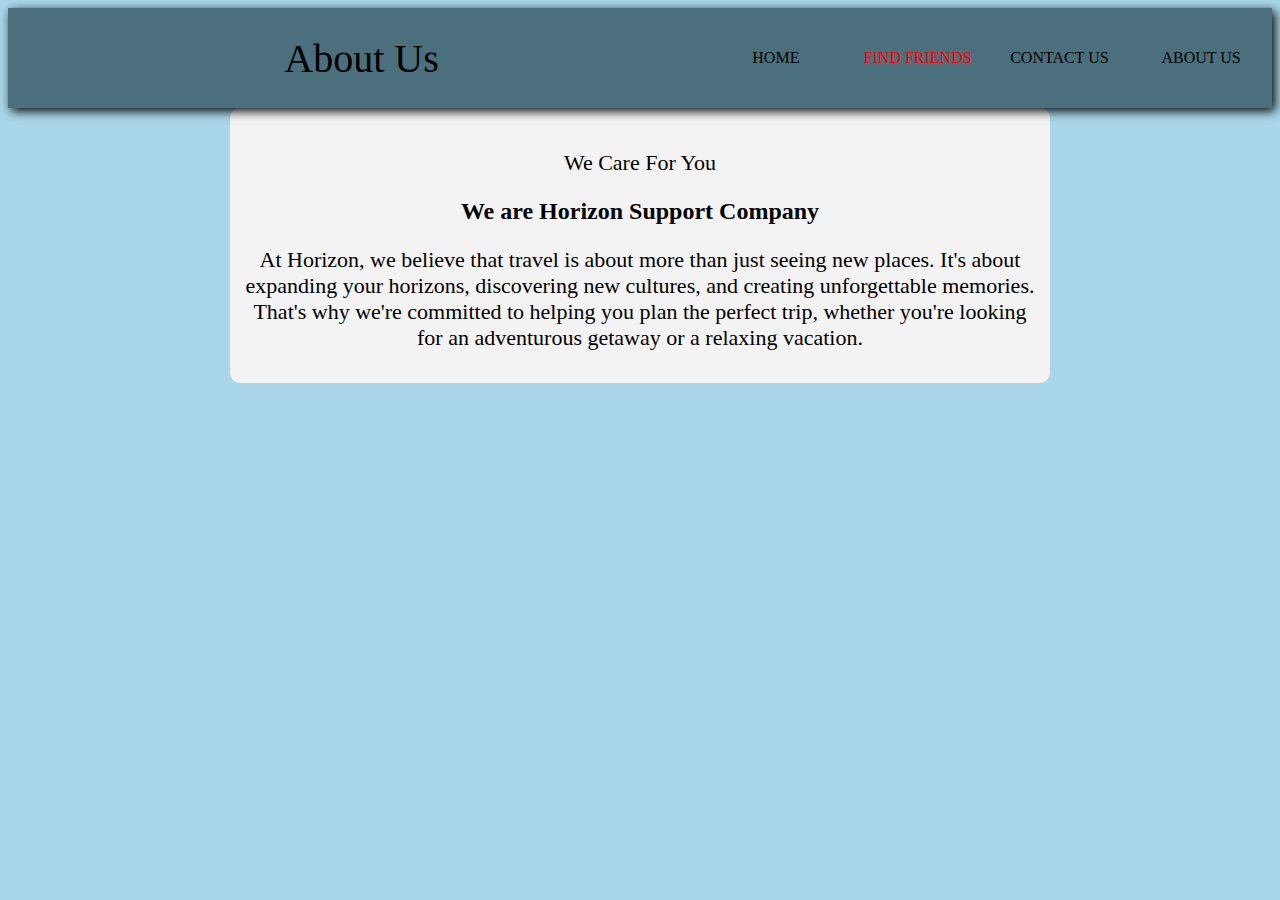
==== about.html @ e0d78fca "adding files" ====
<!DOCTYPE html>
<html>
<head>
  <link rel="stylesheet" href="about.css">
    </head>
<body>

  <section class="nav-bar">
    <div class="logo">About Us</div>
    <ul class="menu">
        <li><a href="index.html">Home</a></li>
        <li><a href="friends.html"; style="color:rgb(255, 0, 0);">Find Friends</a></li>
        <li><a href="contact.html">Contact us</a></li>
        <li><a href="about.html">About us</a></li>
    </ul>
    </div>

</section>


    <div class="box">
      <p id="description"> We Care For You
      </p>
       <div class="about-text">
                
                <h2>We are Horizon Support Company</h2>
                <p>At Horizon, we believe that travel is about more than just seeing new places.
                    It's about expanding your horizons, discovering new cultures, and creating unforgettable memories.
                    That's why we're committed to helping you plan the perfect trip, whether you're looking for an adventurous getaway or a relaxing vacation.
                </p>
            </div>
      
</body>
</html>
---- about.css ----
.nav-bar {
  display: flex;
  flex-flow: row wrap;
  width: 100%;
  height: 100px;
  background-color: #15343da2;
  box-shadow: 3px 3px 10px rgb(0, 0, 0);
  align-items: center;
  justify-content: center;
  position: sticky;
  top: 0;
  z-index: 1;
}
.nav-bar{
  background-image: url("birds\ in\ sky.jpg");
  background-repeat: no-repeat;
  background-attachment: fixed;
  background-size: cover;
}

.logo {
  flex: 1;
  font-size: 40px;
  padding: 20px;
  margin-left: 50px;
  font-family: Satisfy;
}


ul.menu {
  flex: 1;
  display: flex;
  flex-flow: row wrap;
}

.menu li {
  flex: 1;
  list-style-type: none;
  font-size: 16px;
  font-family: "Barlow Condensed";
  text-align: center;
}

.menu li a {
  text-decoration: none;
  color: #000000;
  text-transform: uppercase;
}

.menu li a:hover {
  color: rgb(254, 6, 6);
  text-decoration: underline;
}


body {
    text-align: center;
    background-color: #a9d7e9;
  }
  
  
  
  p {
    font-size: 22px;
  }
  
  .form-rows {
    position: static;
    display: block;
  }
  
  .box {
    margin: auto;
    width: 800px;
    background-color: #f3f3f3;
    border-radius: 10px;
    padding: 20px 10px 10px 10px;
  }
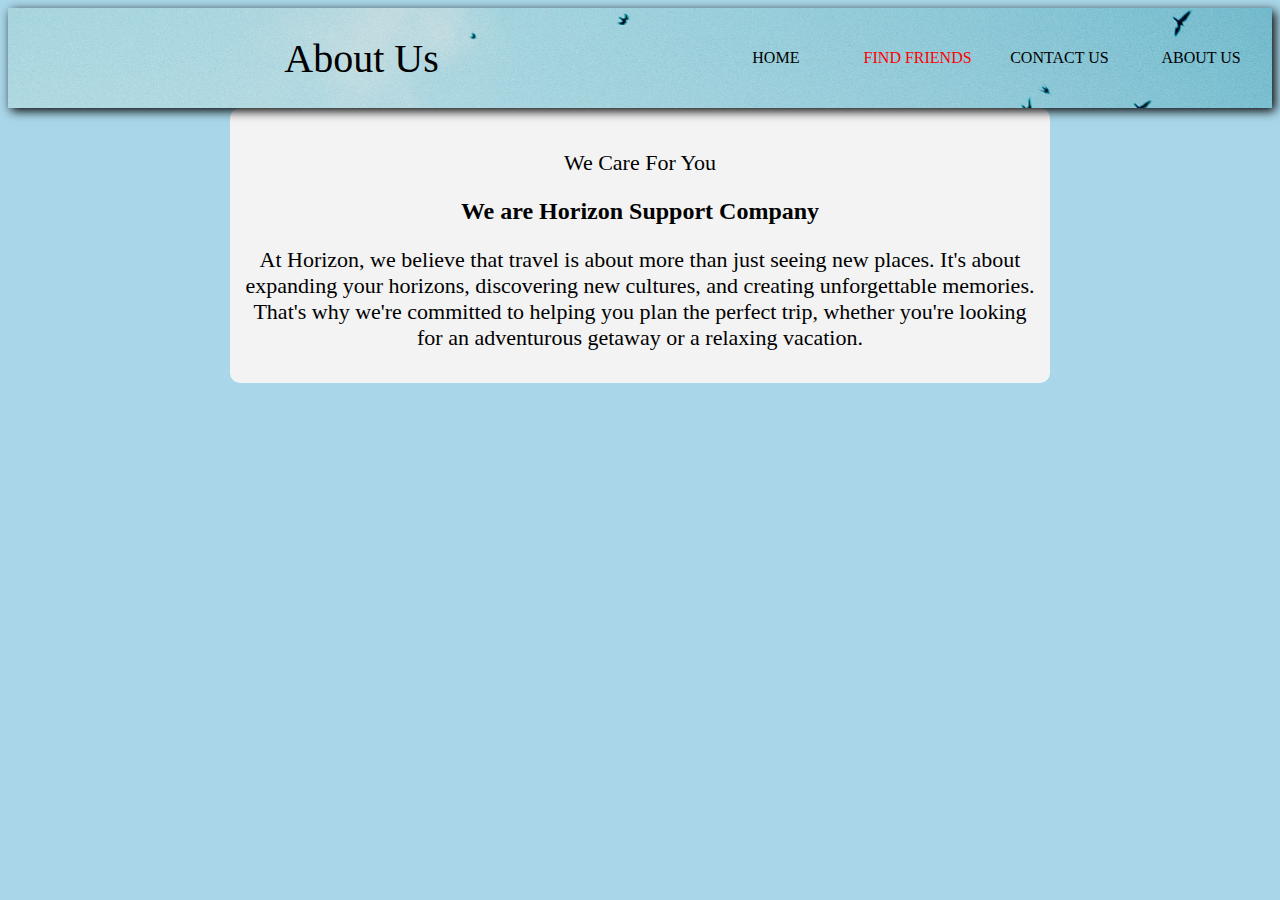
==== commit be59a623: "adding files" ====
--- a/about.html
+++ b/about.html
@@ -1,10 +1,11 @@
+<!-- Aboute page (need improvements)-->
 <!DOCTYPE html>
 <html>
 <head>
   <link rel="stylesheet" href="about.css">
     </head>
 <body>
-
+<!--Nevigation bar-->
   <section class="nav-bar">
     <div class="logo">About Us</div>
     <ul class="menu">
